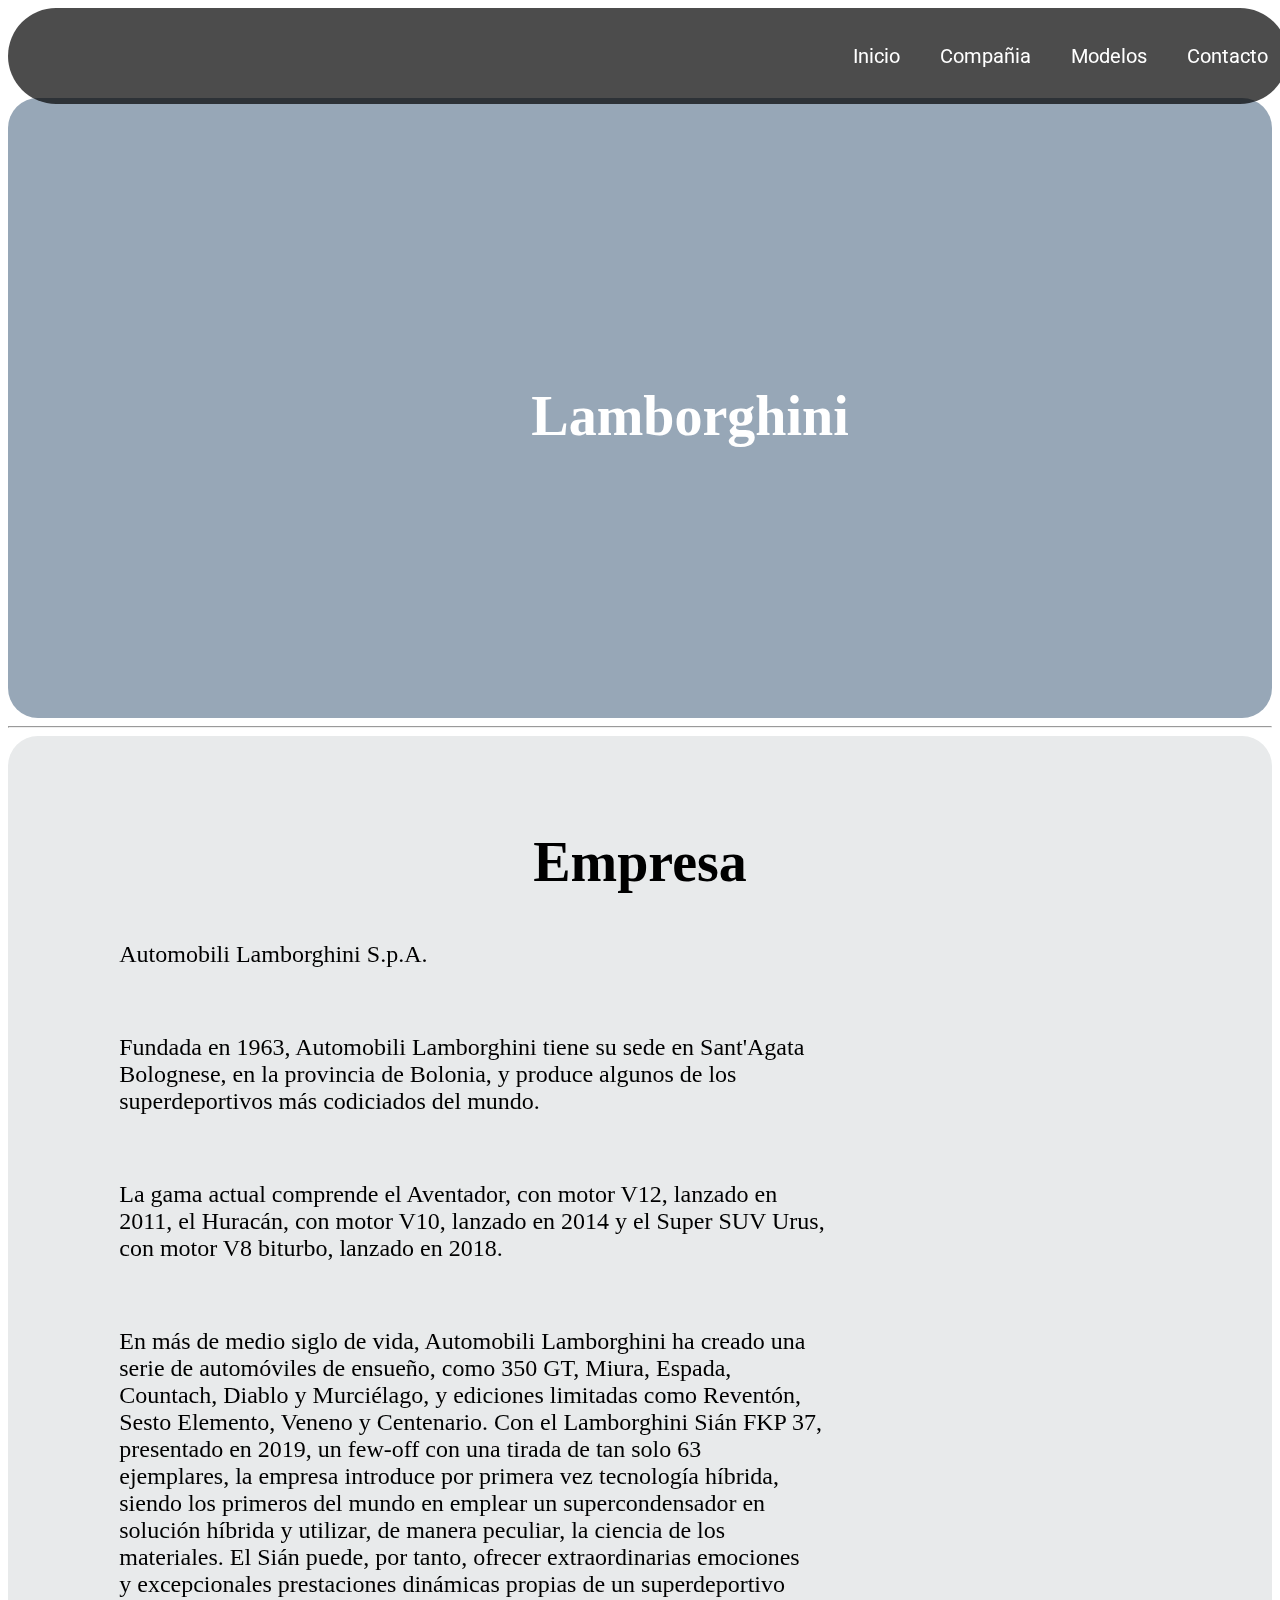
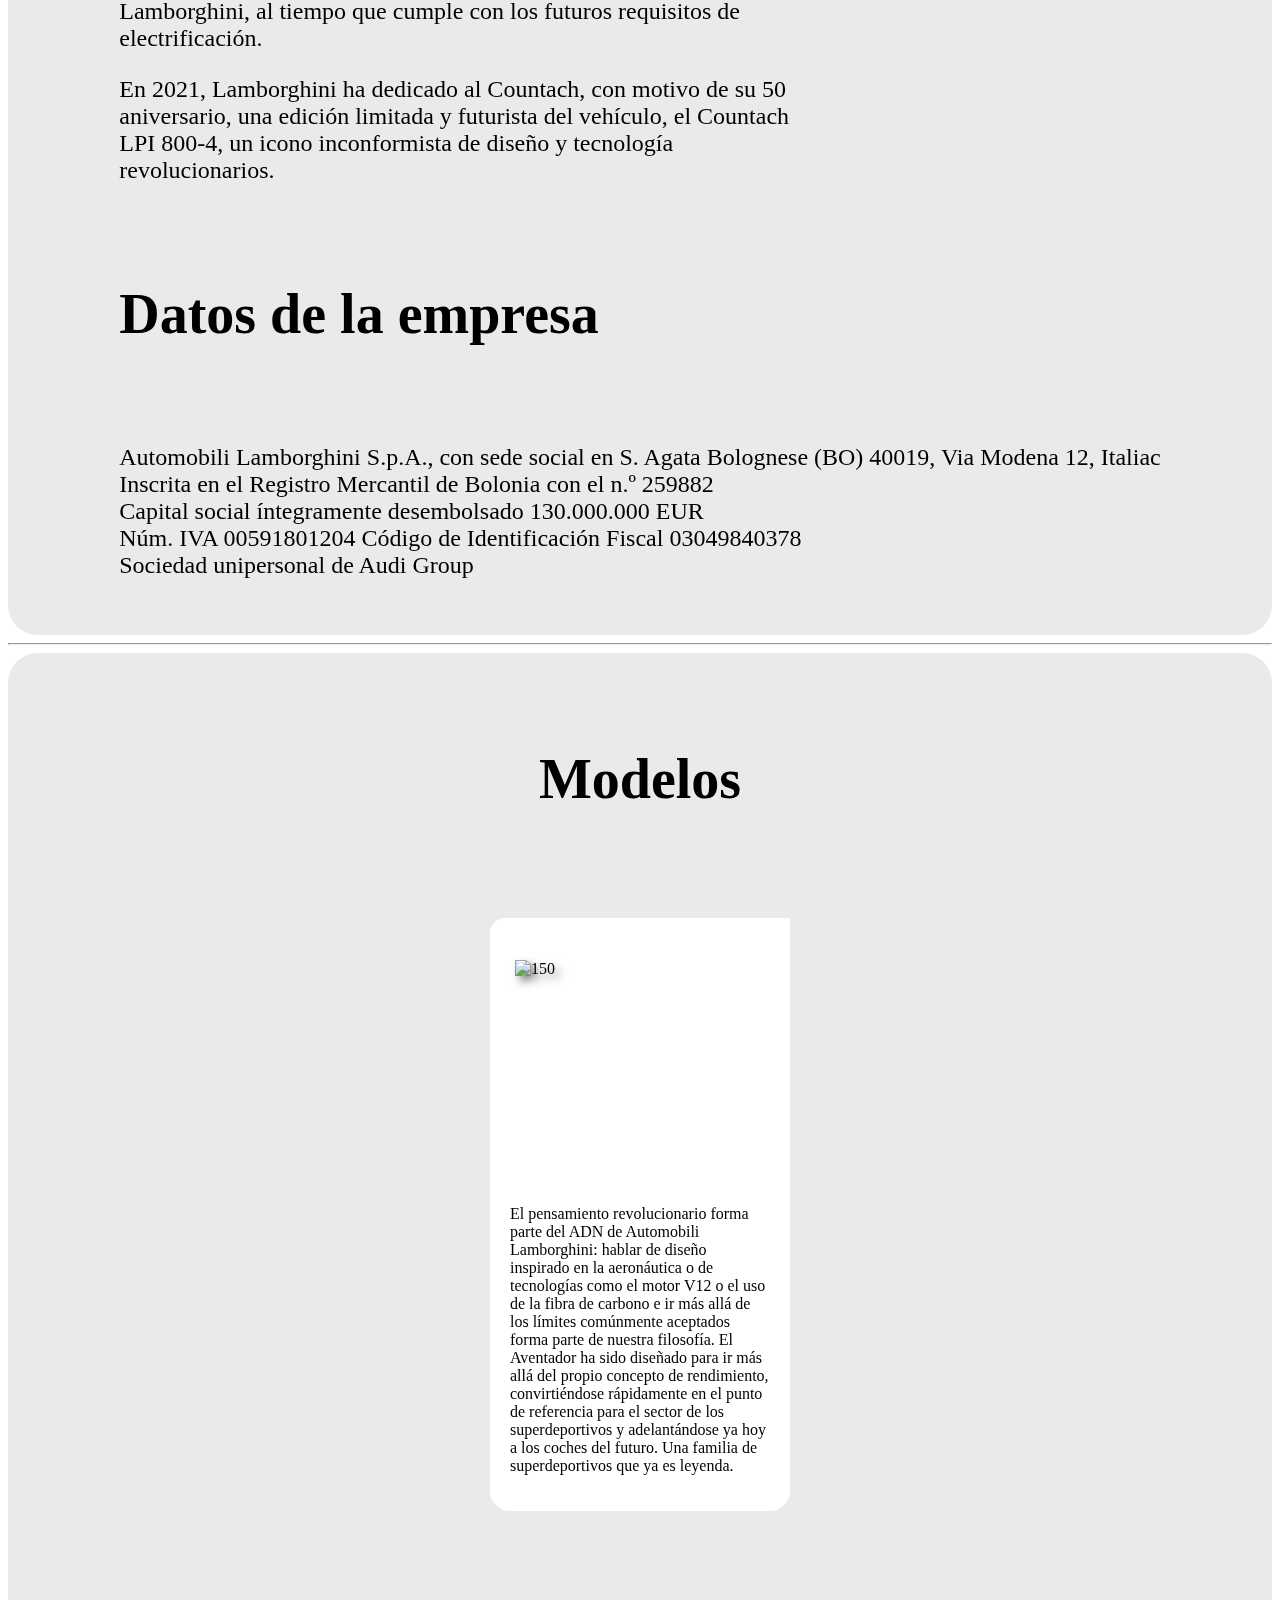
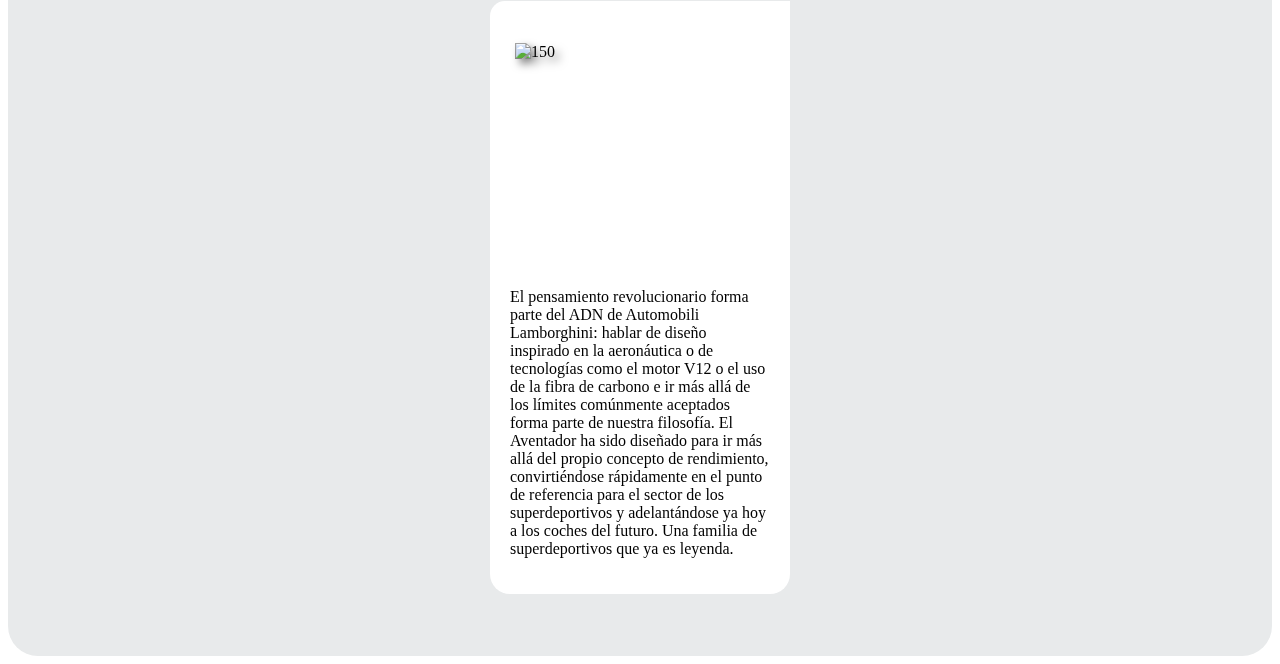
==== index.html @ 40c8e7ec "Update index.html" ====
<!DOCTYPE html>
<html lang="en">
<head>
    <meta charset="UTF-8">
    <meta http-equiv="X-UA-Compatible" content="IE=edge">
    <meta name="viewport" content="width=device-width, initial-scale=1.0">
    <link rel="stylesheet" href="i.css">
    <title>Lamborghini-Jadej</title>
    <style>
        header{
            border-radius:60px;
        }
        
        .LogLAMBO{
            float:left; 
            left:18px;
        }
        
        video {
            position: fixed;
            right: 0;
            bottom: 0;
            min-width: 105%;
            min-height: 100%;
            transform: translateX(calc((100% - 100vw) / 2));
            z-index: -2;
        }
        
    </style>
    </head>
<body>
    <video src="Lamborghini-Urus-720P.mp4" autoplay="true" muted="true" loop="true" poster="https://carontestudio.com/img/contacto.jpg"></video>
    <div class="menu">
        <header>
            <!-- <img src="logoLAMBO.png" width="65px" class="LogLAMBO">    -->
            <nav>
                <ul>
                    <li><a href="#">Inicio</a></li>
                    <li><a href="#compañia">Compañia</a></li>
                    <li><a href="#modelos">Modelos</a></li>
                    <li><a href="#">Contacto</a></li>
                </ul>
            </nav>
        </header>
    </div>
    <br><br><br><br><br>
    <section class="home" id="home">
        <div class="home-text container">
            <img src="https://www.lamborghini.com/sites/it-en/files/themes/custom/lambo_facelift_2019/images/logo.png" alt="" width="100px" style="float: left;">
            <h2 class="home-title" style="float: right;">Lamborghini</h2>
        </div>
    </section>
    <hr>

    <section class="home1" id="home">
        <div>
            <h2 class="home-title" id="compañia">Empresa</h2>
            <p class="home-subtitle">Automobili Lamborghini S.p.A.</p>
            <br>
            <p class="home-subtitle">Fundada en 1963, Automobili Lamborghini tiene su sede en Sant'Agata<br>Bolognese, en la provincia de Bolonia, y produce algunos de los <br>superdeportivos más codiciados del mundo.</p>
            <br>
            <p class="home-subtitle">La gama actual comprende el Aventador, con motor V12, lanzado en<br>2011, el Huracán, con motor V10, lanzado en 2014 y el Super SUV Urus,<br>con motor V8 biturbo, lanzado en 2018.</p>
            <br>
            <p class="home-subtitle">En más de medio siglo de vida, Automobili Lamborghini ha creado una<br>serie de automóviles de ensueño, como 350 GT, Miura, Espada,<br> Countach, Diablo y Murciélago, y ediciones limitadas como Reventón,<br> Sesto Elemento, Veneno y Centenario. Con el Lamborghini Sián FKP 37,<br> presentado en 2019, un few-off con una tirada de tan solo 63<br> ejemplares, la empresa introduce por primera vez tecnología híbrida,<br> siendo los primeros del mundo en emplear un supercondensador en<br> solución híbrida y utilizar, de manera peculiar, la ciencia de los<br> materiales. El Sián puede, por tanto, ofrecer extraordinarias emociones <br>y excepcionales prestaciones dinámicas propias de un superdeportivo<br> Lamborghini, al tiempo que cumple con los futuros requisitos de <br>electrificación.</p>
            <p class="home-subtitle">En 2021, Lamborghini ha dedicado al Countach, con motivo de su 50 <br>aniversario, una edición limitada y futurista del vehículo, el Countach <br>LPI 800-4, un icono inconformista de diseño y tecnología <br>revolucionarios.</p>
            <br>
            <h3 class="home-title">Datos de la empresa</h3>
            <br>
            <p class="home-subtitle">Automobili Lamborghini S.p.A., con sede social en S. Agata Bolognese (BO) 40019, Via Modena 12, Italiac<br>Inscrita en el Registro Mercantil de Bolonia con el n.º 259882<br>Capital social íntegramente desembolsado 130.000.000 EUR<br>Núm. IVA 00591801204 Código de Identificación Fiscal 03049840378<br>Sociedad unipersonal de Audi Group</p>
        </div>
    </section>
    <hr>
    <section class="home1" id="home">
        <h2 class="home-title" id="modelos">Modelos</h2>
        <div class="card">
            <div class="cover">
                <br>
                <img src="aventador.jpg" alt="150">
                <div class="img__back"></div>
            </div>
            <div class="description">
                <h2><img src="https://www.lamborghini.com/sites/it-en/files/DAM/lamborghini/facelift_2019/models_gw/aventador_logo.png" alt="" width="250px"></h2>
                <P>El pensamiento revolucionario forma parte del ADN de Automobili Lamborghini: hablar de diseño inspirado en la aeronáutica o de tecnologías como el motor V12 o el uso de la fibra de carbono e ir más allá de los límites comúnmente aceptados forma parte de nuestra filosofía. El Aventador ha sido diseñado para ir más allá del propio concepto de rendimiento, convirtiéndose rápidamente en el punto de referencia para el sector de los superdeportivos y adelantándose ya hoy a los coches del futuro. Una familia de superdeportivos que ya es leyenda.</P>
            </div>
        </div>
        <div class="card">
            <div class="cover">
                <br>
                <img src="huracan.jpg" alt="150">
                <div class="img__back"></div>
            </div>
            <div class="description">
                <h2><img src="https://www.lamborghini.com/sites/it-en/files/DAM/lamborghini/facelift_2019/models_gw/Hurac%C3%A1n_logo.png" alt="" width="250px"></h2>
                <P>El pensamiento revolucionario forma parte del ADN de Automobili Lamborghini: hablar de diseño inspirado en la aeronáutica o de tecnologías como el motor V12 o el uso de la fibra de carbono e ir más allá de los límites comúnmente aceptados forma parte de nuestra filosofía. El Aventador ha sido diseñado para ir más allá del propio concepto de rendimiento, convirtiéndose rápidamente en el punto de referencia para el sector de los superdeportivos y adelantándose ya hoy a los coches del futuro. Una familia de superdeportivos que ya es leyenda.</P>
            </div>
        </div>
    </section>
    
    
</body>
</html>
---- i.css ----
@import url('https://fonts.googleapis.com/css2?family=Roboto:wght@300;400;700&display=swap');

section{
    padding: 3rem 0 2rem;
}
:root{
    --container-color: #788da1;
    --second-color: #fd8f44;
    --text-color: #172317;
    --bg-color: #fff;
}
.home{
    width: 100%;
    min-height: 540px;
    background: #788DA1C4;
    display: grid;
    justify-content: center;
    align-items: center;
    border-radius: 30px;
}
.home1{
    width: 100%;
    min-height: 540px;
    background: #e8eaeb;
    display: grid;
    justify-content: center;
    align-items: center;
    border-radius: 30px;
}
.home-text{
    color: var(--bg-color);
    text-align: center;
}
.home-title{
    font-size: 3.5rem;
}
.home-subtitle{
    font-size: 1.5rem;
}

header{
    background: rgba(0, 0, 0, 0.7);
    width: 100%;
    position: fixed;
    z-index: 100;
}
nav{
    float: right;
}
nav ul{
    list-style: none;
    overflow: hidden;
}
nav ul li{
    float: left;
    font-family: 'Roboto', sans-serif;
    font-size: 20px;
}
nav ul li a{
    display: block;
    padding: 20px;
    color: #fff;
    text-decoration: none;
}
nav ul li:hover{
    background: #eca023;
}
.title{
    text-align: center;
    font-size: 2.9rem;
    font-weight: 700;
    line-height: 1.2;
}
h2{
    text-align: center;
}
.container__card{
    width: 1200px;
    max-width: 1200px;
    margin: 0 auto;
    margin-top: 100px;
    display: flex;
    flex-wrap: wrap;
    justify-content: center;
    border-radius:15px 15px 15px 15px;
}

.card{
    width: 300px;
    max-width: 1000px;
    margin: 30px;
    transition: all 300ms;
    border-radius:15px 15px 15px 15px;
}
.card:hover{
    width: 350px;
}
.card .cover{
    width: 100%;
    height: 250px;
    position: relative;
    overflow: hidden;
}

.card .cover img{
    width: 250px;
    display: block;
    margin: auto;
    position: relative;
    top: 54px;
    z-index: 1;
    filter: drop-shadow(5px 5px 4px rgba(0,0,0,0.5));
    transition: all 400ms;
}
.card:hover .cover img{
    top: 40px;
    filter: none;
}

.card .img__back{
    width: 500px;
    height: 300px;
    position: absolute;
    bottom: -80px;
    left: 0;
    background-size: cover;
    border-radius: 15px 15px 15px 15px;
    transition: all 300ms;
}
.card:nth-of-type(1) .img__back{
    background-color: #ffffff;
    border-radius:15px 15px 15px 15px;
}
.card:nth-of-type(2) .img__back{
    background-color: #ffffff;
    border-radius:15px 15px 15px 15px;
}
.card:nth-of-type(3) .img__back{
    background-color: #ffffff;
    border-radius:15px 15px 15px 15px;
}
.card:hover .img__back{
    bottom: -40px;
}

.card .description{
    background: white;
    margin-top: -10px;
    padding: 20px;
    border-radius: 0px 0px 20px 20px;
    transition: all 300ms;
}
.card:hover .description{
    padding: 40px;
}
.card .description h2{
    margin-top: 10px;
}
.card .description p{
    margin-top: 10px;
}
.card .description input{
    padding: 10px 40px;
    margin-top: 20px;
    border: none;
    background: #ffffff;
    color: white;
    font-size: 14px;
    cursor: pointer;
    border-radius: 8px 8px 8px 8px;
    transition: all 300ms;
    display: block;
}
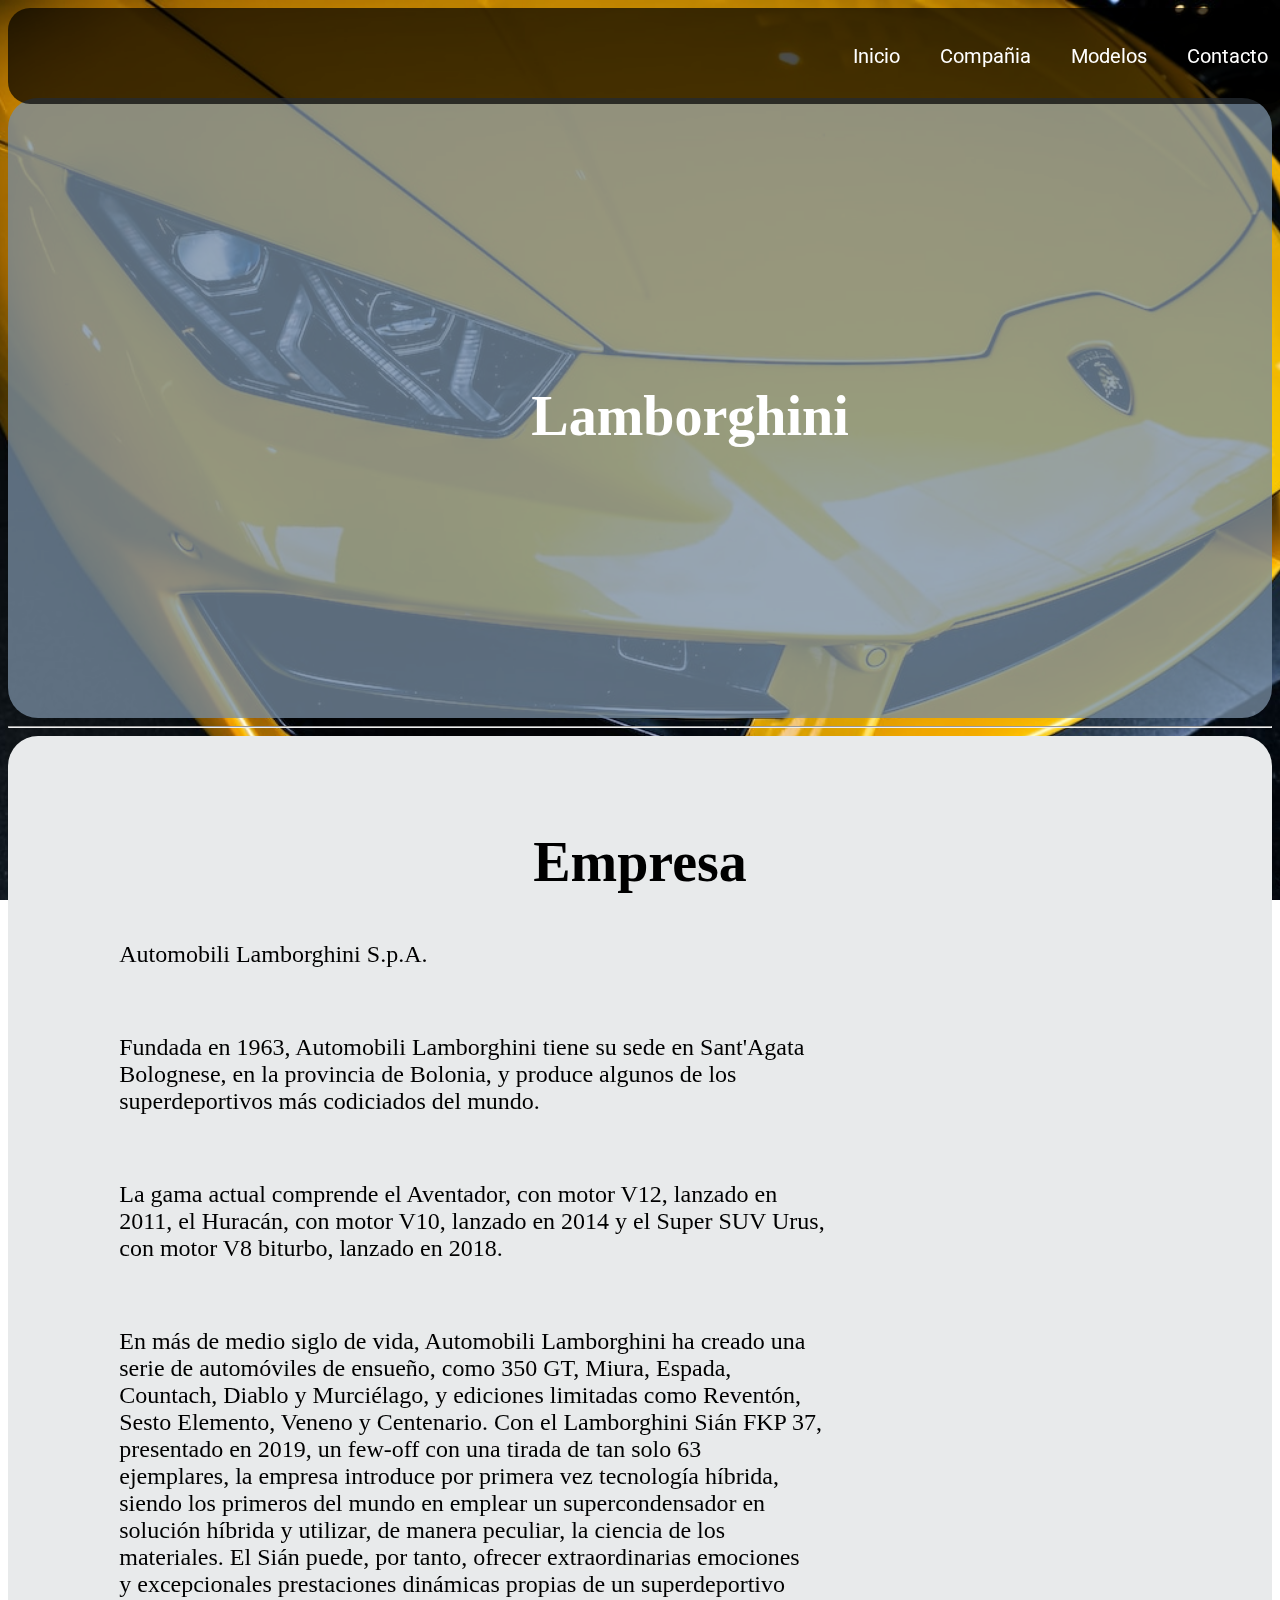
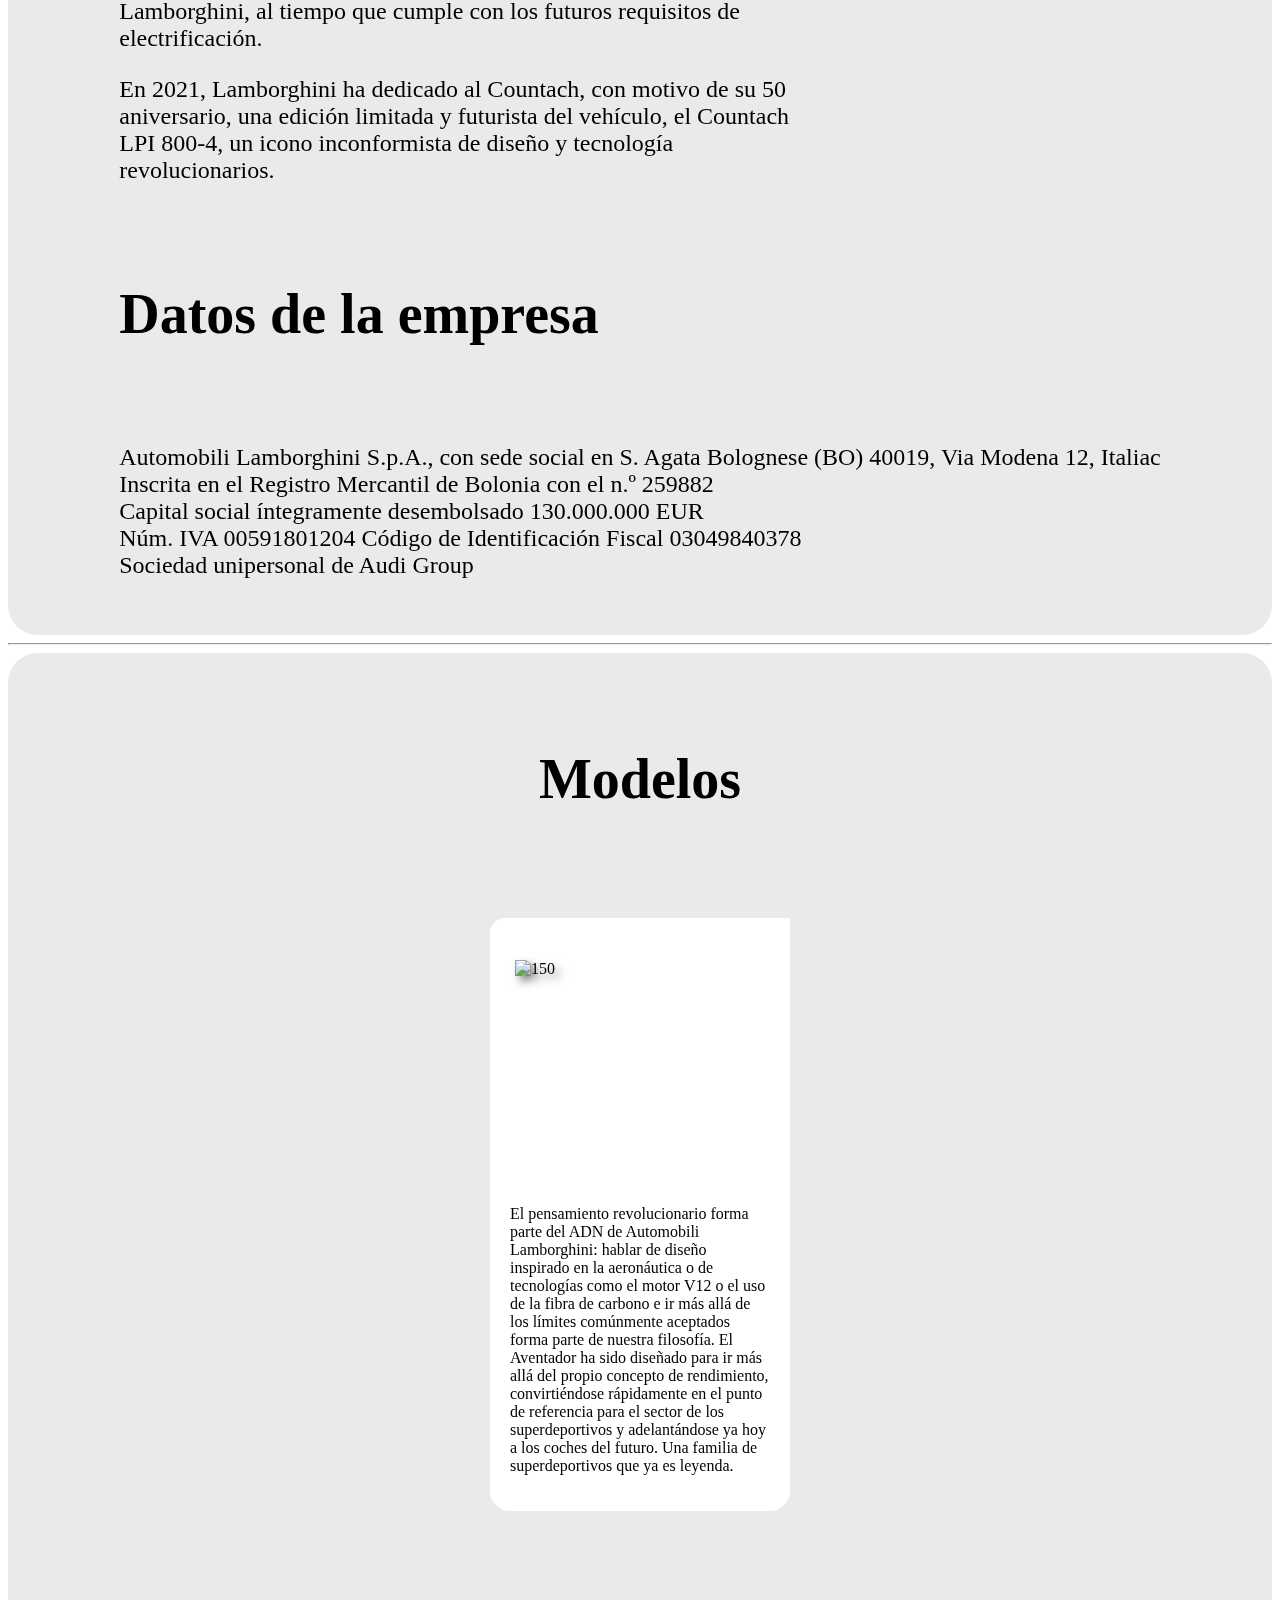
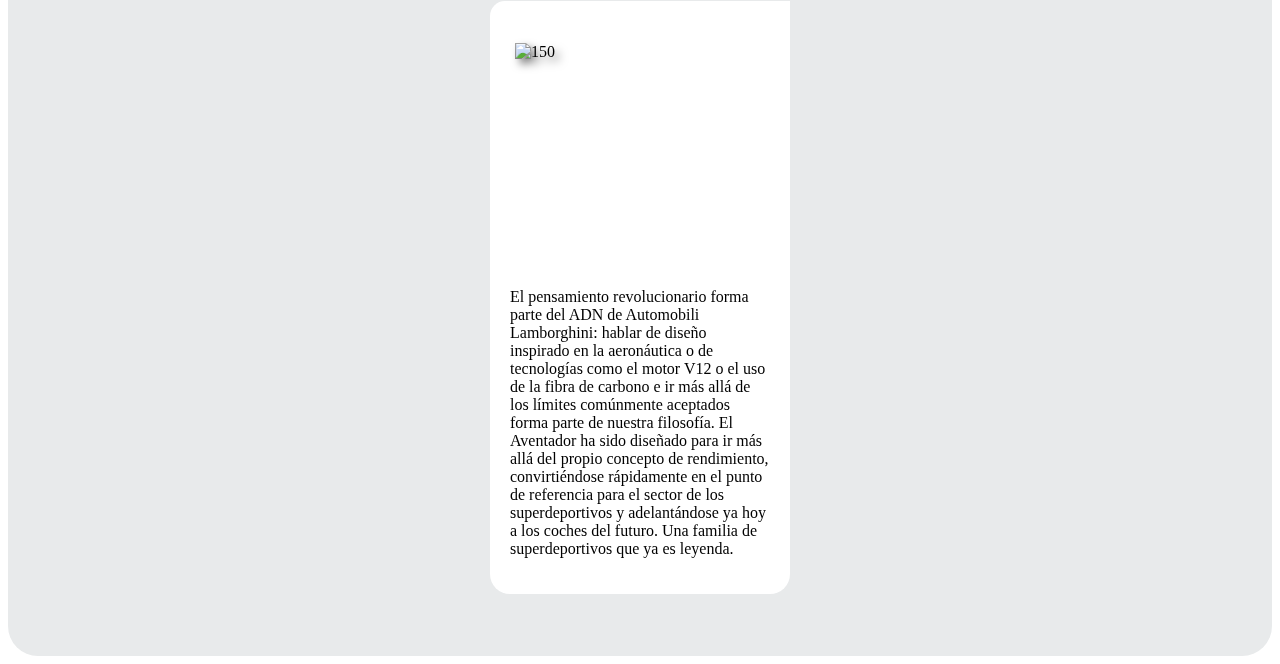
==== commit c0f43e19: "Update index.html" ====
--- a/index.html
+++ b/index.html
@@ -8,7 +8,7 @@
     <title>Lamborghini-Jadej</title>
     <style>
         header{
-            border-radius:60px;
+            border-radius:22px;
         }
         
         .LogLAMBO{
@@ -29,7 +29,7 @@
     </style>
     </head>
 <body>
-    <video src="Lamborghini-Urus-720P.mp4" autoplay="true" muted="true" loop="true" poster="https://carontestudio.com/img/contacto.jpg"></video>
+    <video src="Lamborghini-Urus-720P.mp4" autoplay="true" muted="true" loop="true" poster="itsA.jpg"></video>
     <div class="menu">
         <header>
             <!-- <img src="logoLAMBO.png" width="65px" class="LogLAMBO">    -->
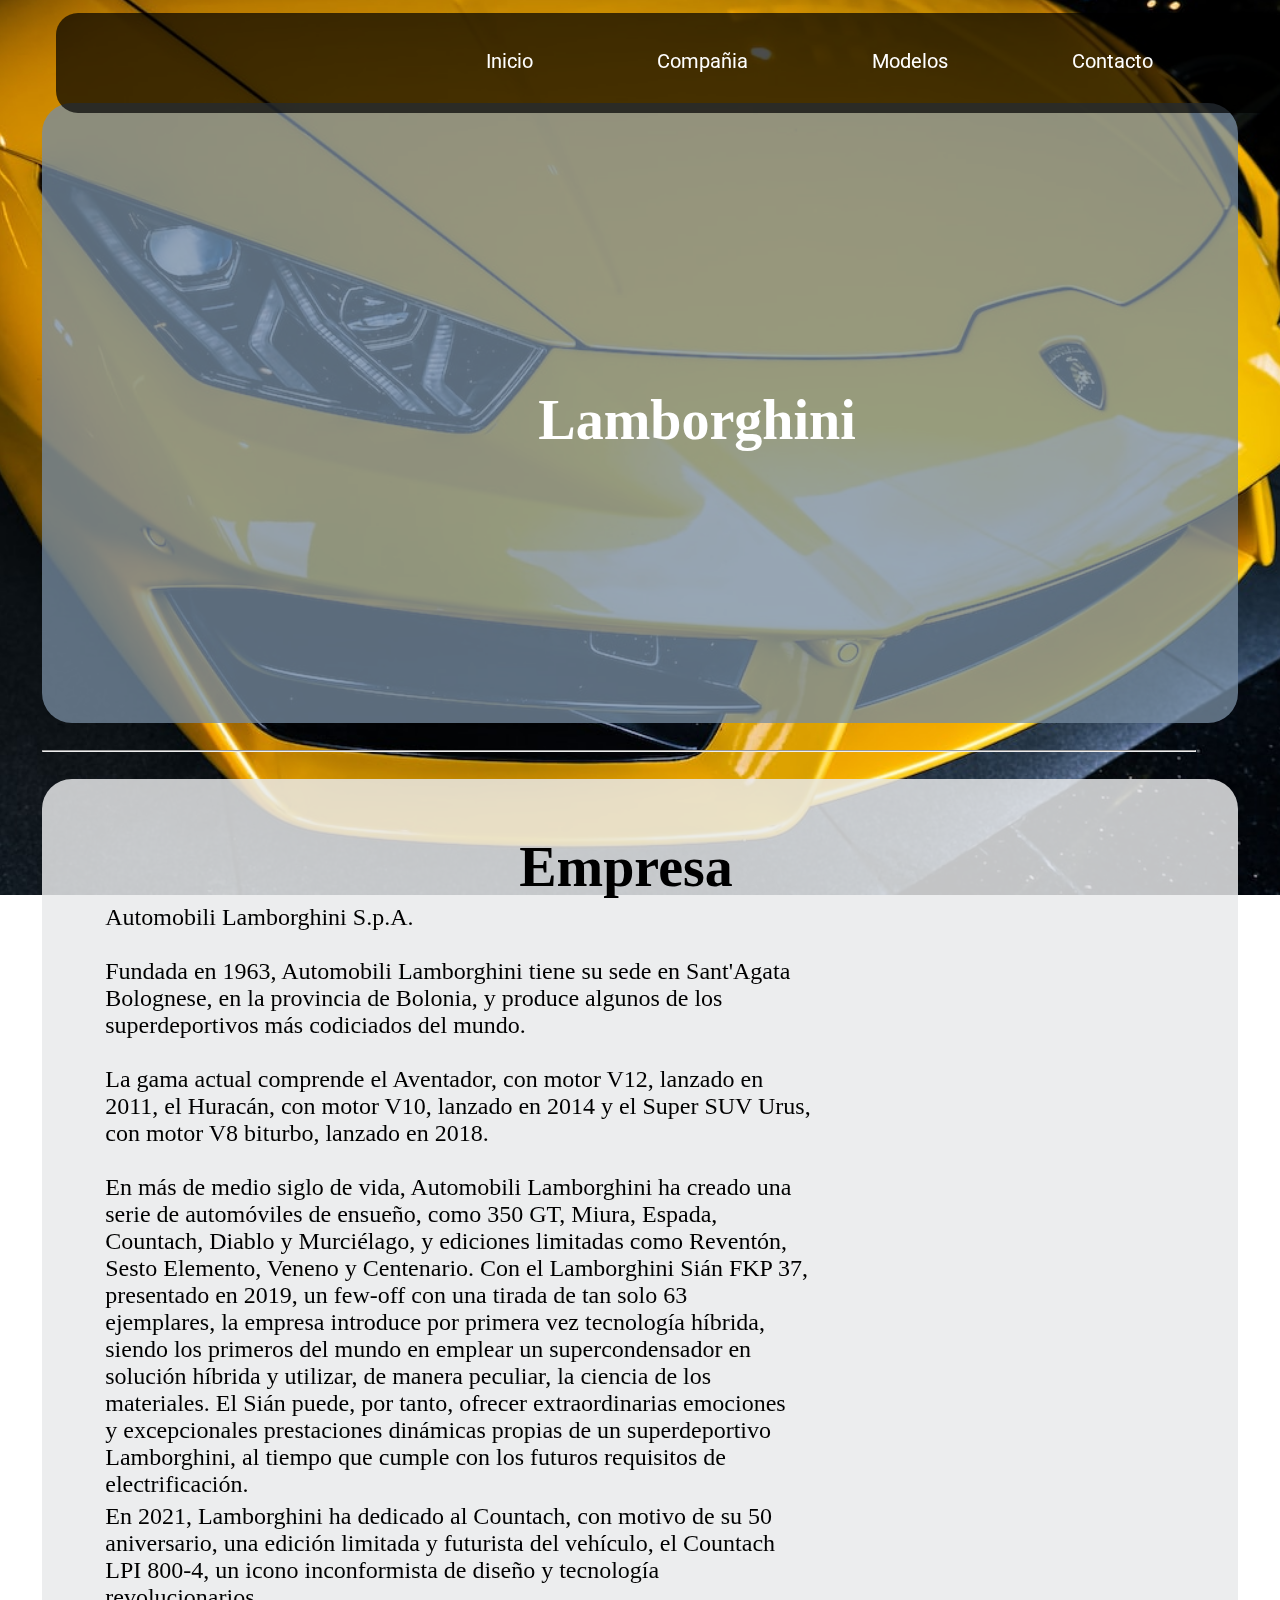
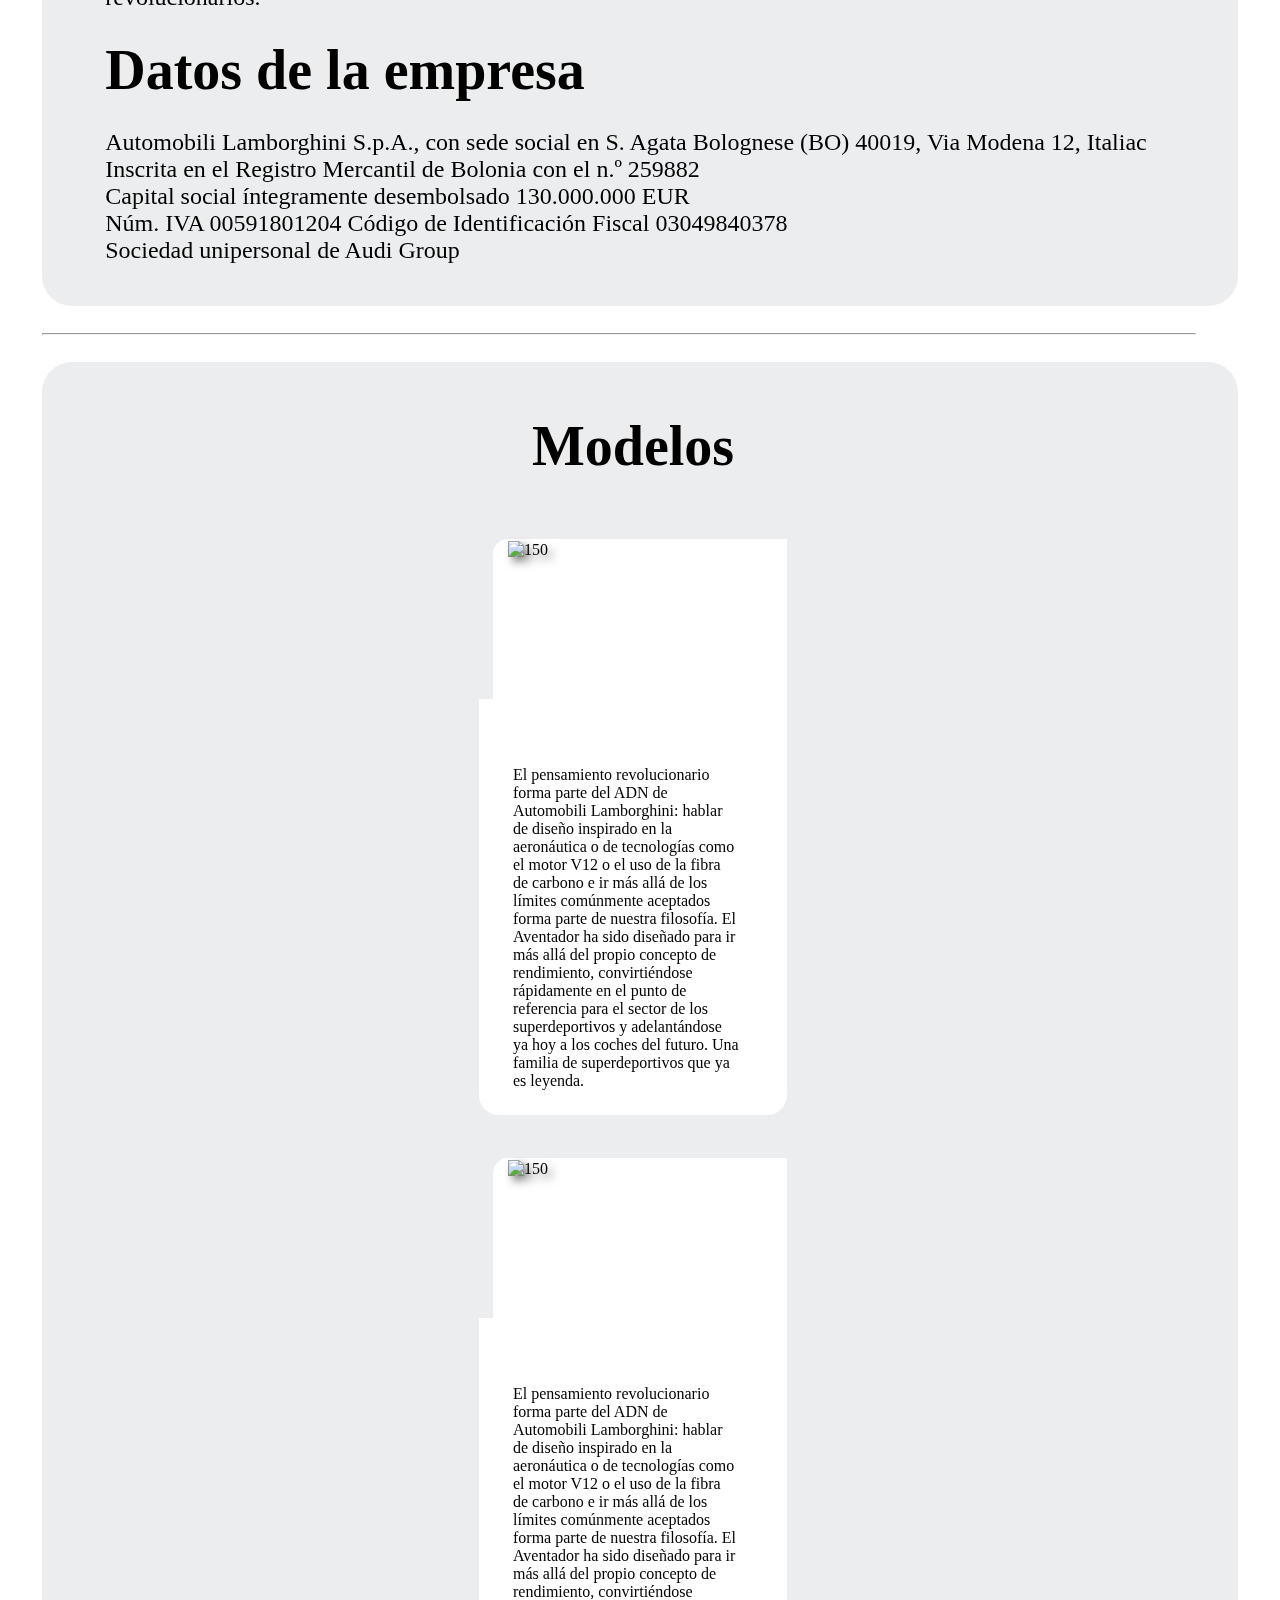
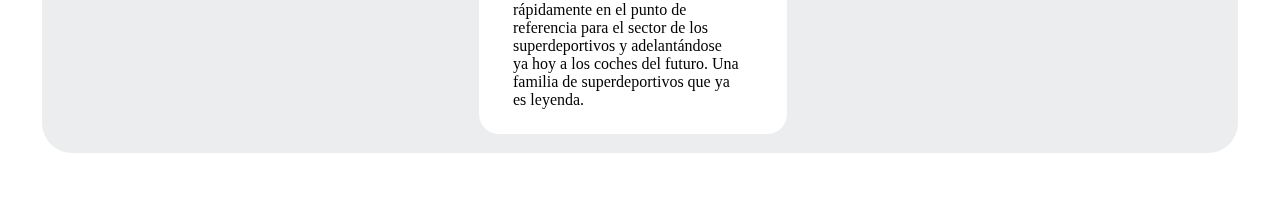
==== commit a6436772: "Update index.html" ====
--- a/index.html
+++ b/index.html
@@ -7,8 +7,14 @@
     <link rel="stylesheet" href="i.css">
     <title>Lamborghini-Jadej</title>
     <style>
+        
+        *{
+            margin: 4px 28px 5px 14px;
+        }
+        
         header{
             border-radius:22px;
+            
         }
         
         .LogLAMBO{
@@ -50,8 +56,9 @@
             <h2 class="home-title" style="float: right;">Lamborghini</h2>
         </div>
     </section>
+    <br>
     <hr>
-
+    <br>
     <section class="home1" id="home">
         <div>
             <h2 class="home-title" id="compañia">Empresa</h2>
@@ -69,7 +76,9 @@
             <p class="home-subtitle">Automobili Lamborghini S.p.A., con sede social en S. Agata Bolognese (BO) 40019, Via Modena 12, Italiac<br>Inscrita en el Registro Mercantil de Bolonia con el n.º 259882<br>Capital social íntegramente desembolsado 130.000.000 EUR<br>Núm. IVA 00591801204 Código de Identificación Fiscal 03049840378<br>Sociedad unipersonal de Audi Group</p>
         </div>
     </section>
+    <br>
     <hr>
+    <br>
     <section class="home1" id="home">
         <h2 class="home-title" id="modelos">Modelos</h2>
         <div class="card">
@@ -95,7 +104,7 @@
             </div>
         </div>
     </section>
-    
-    
+    <br>
+    <br>
 </body>
 </html>
--- a/i.css
+++ b/i.css
@@ -21,7 +21,7 @@
 .home1{
     width: 100%;
     min-height: 540px;
-    background: #e8eaeb;
+    background: #E8EAEBD6;
     display: grid;
     justify-content: center;
     align-items: center;
@@ -40,9 +40,10 @@
 
 header{
     background: rgba(0, 0, 0, 0.7);
-    width: 100%;
+    width: 96%;
     position: fixed;
     z-index: 100;
+    align-items: center;
 }
 nav{
     float: right;
@@ -86,9 +87,9 @@
 }
 
 .card{
-    width: 300px;
-    max-width: 1000px;
-    margin: 30px;
+    width: 350px;
+    max-width: 900px;
+    margin: -18px;
     transition: all 300ms;
     border-radius:15px 15px 15px 15px;
 }
@@ -96,7 +97,7 @@
     width: 350px;
 }
 .card .cover{
-    width: 100%;
+    width: 88%;
     height: 250px;
     position: relative;
     overflow: hidden;
@@ -118,11 +119,11 @@
 }
 
 .card .img__back{
-    width: 500px;
-    height: 300px;
+    width: 350px;
+    height: 255px;
     position: absolute;
     bottom: -80px;
-    left: 0;
+    left: -14;
     background-size: cover;
     border-radius: 15px 15px 15px 15px;
     transition: all 300ms;
@@ -144,8 +145,9 @@
 }
 
 .card .description{
+    width:;
     background: white;
-    margin-top: -10px;
+    margin-top: -25px;
     padding: 20px;
     border-radius: 0px 0px 20px 20px;
     transition: all 300ms;
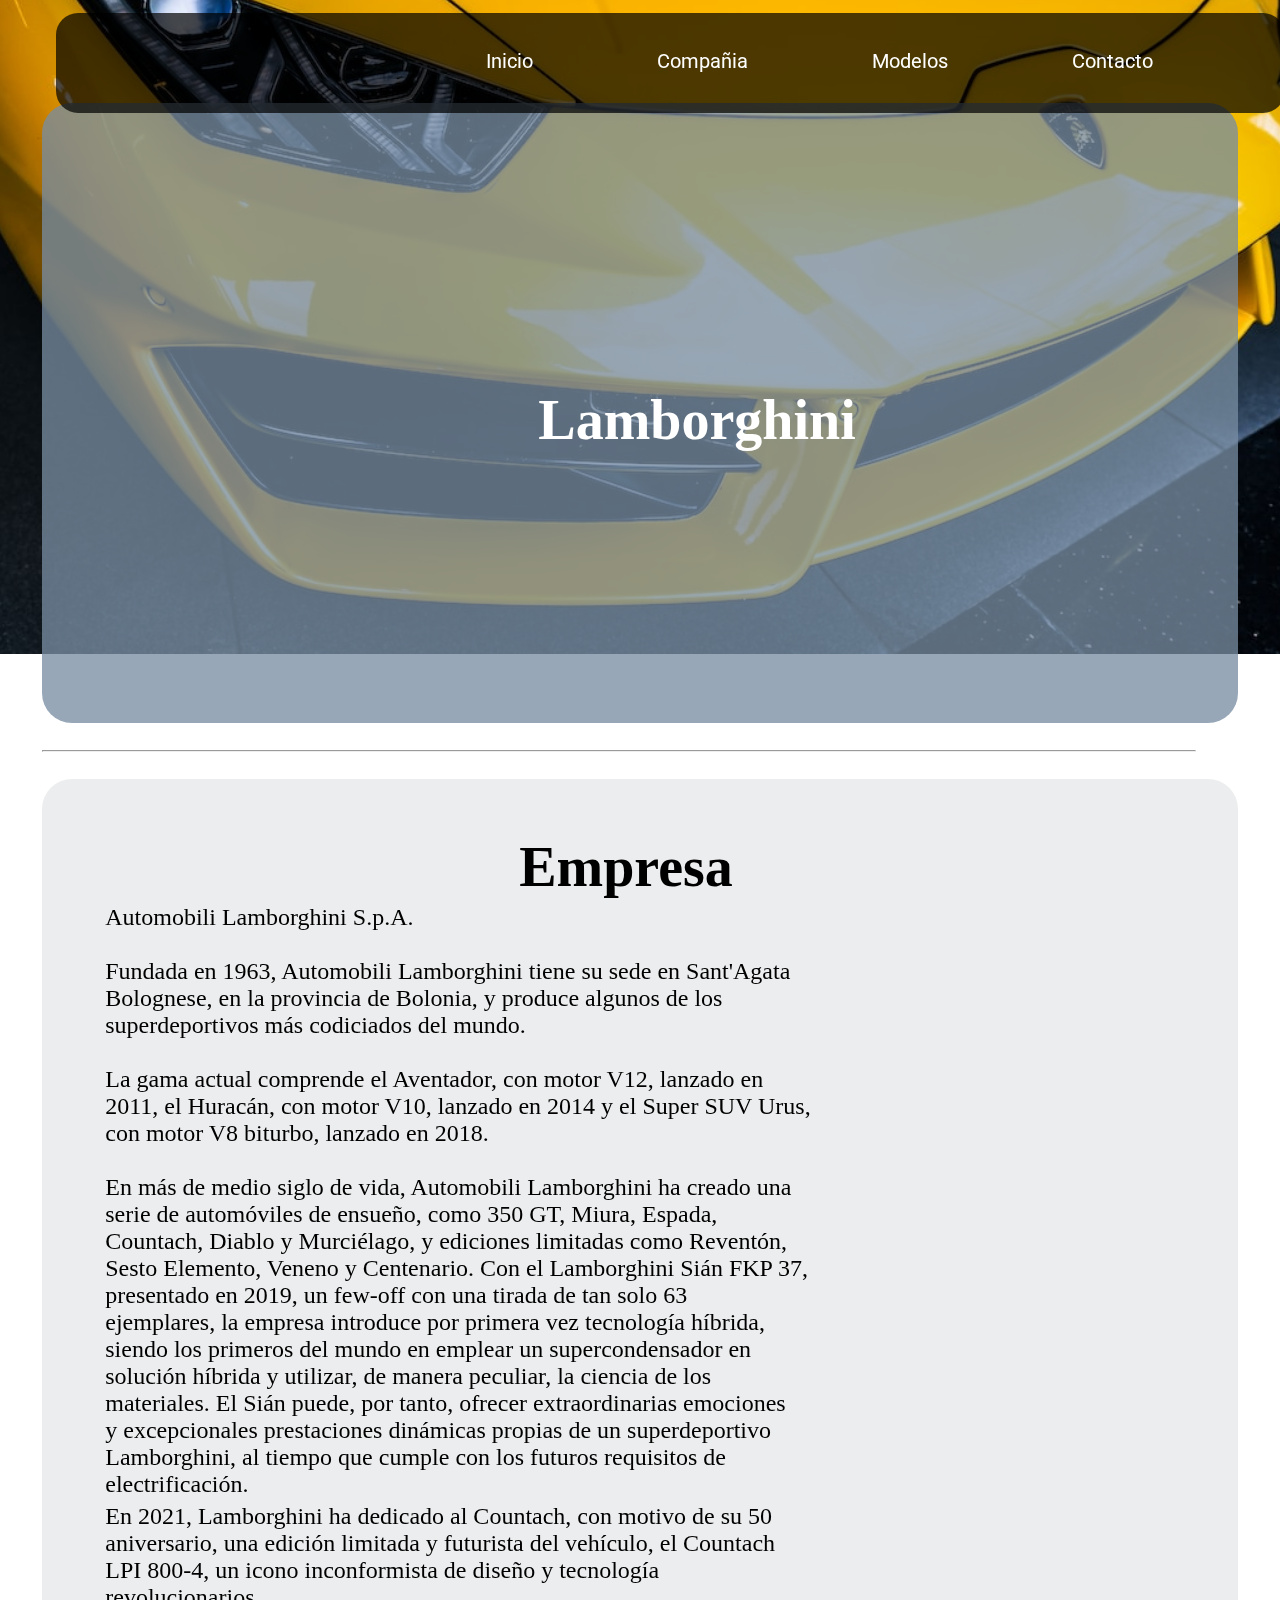
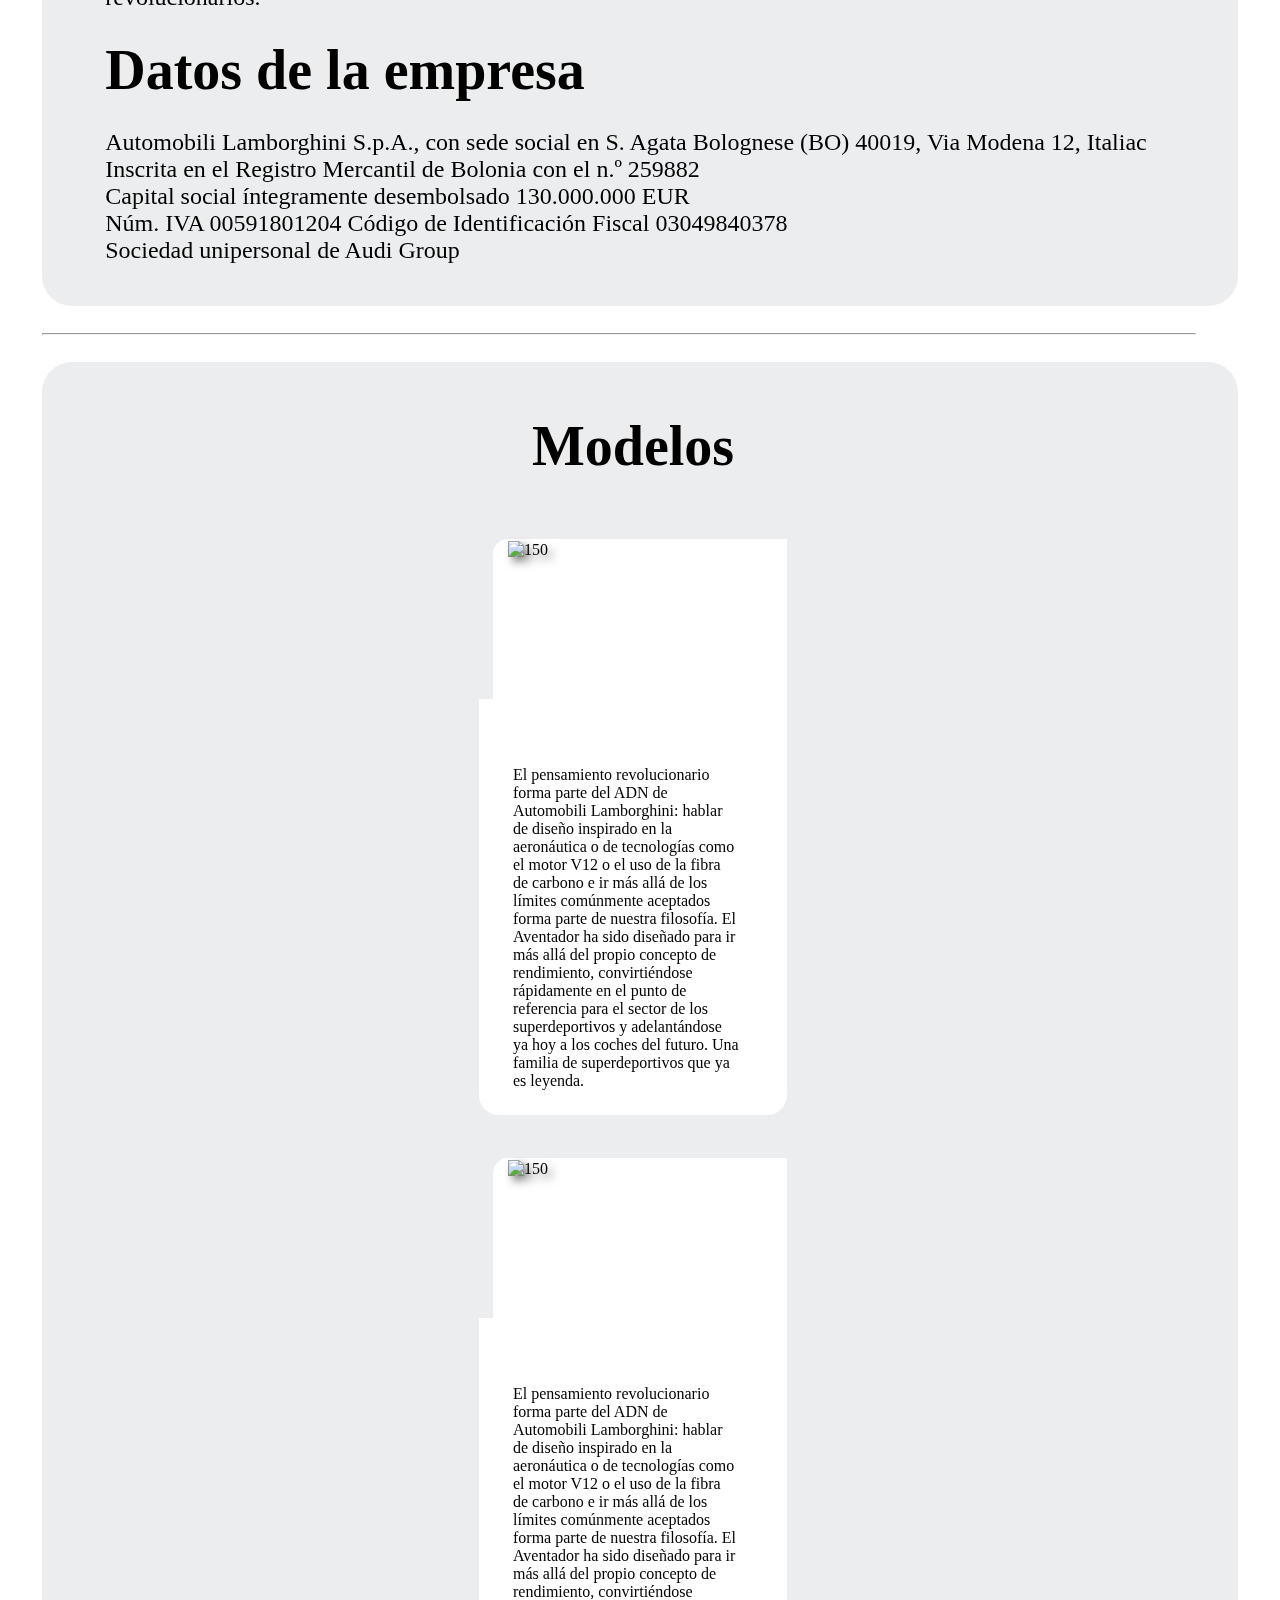
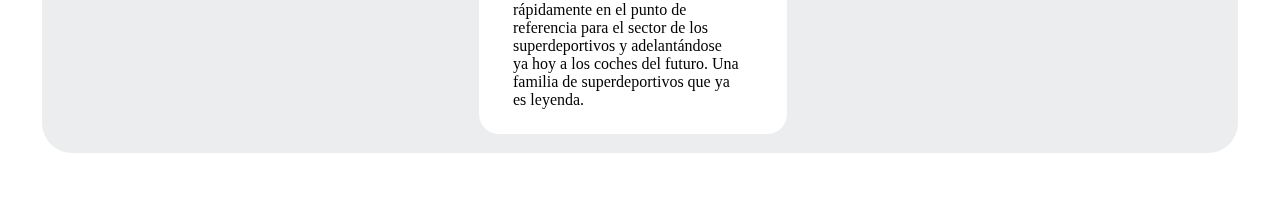
==== commit 96804ea8: "Update index.html" ====
--- a/index.html
+++ b/index.html
@@ -23,6 +23,9 @@
         }
         
         video {
+            
+            height: auto;
+            
             position: fixed;
             right: 0;
             bottom: 0;
@@ -30,6 +33,7 @@
             min-height: 100%;
             transform: translateX(calc((100% - 100vw) / 2));
             z-index: -2;
+            top:-250px;
         }
         
     </style>
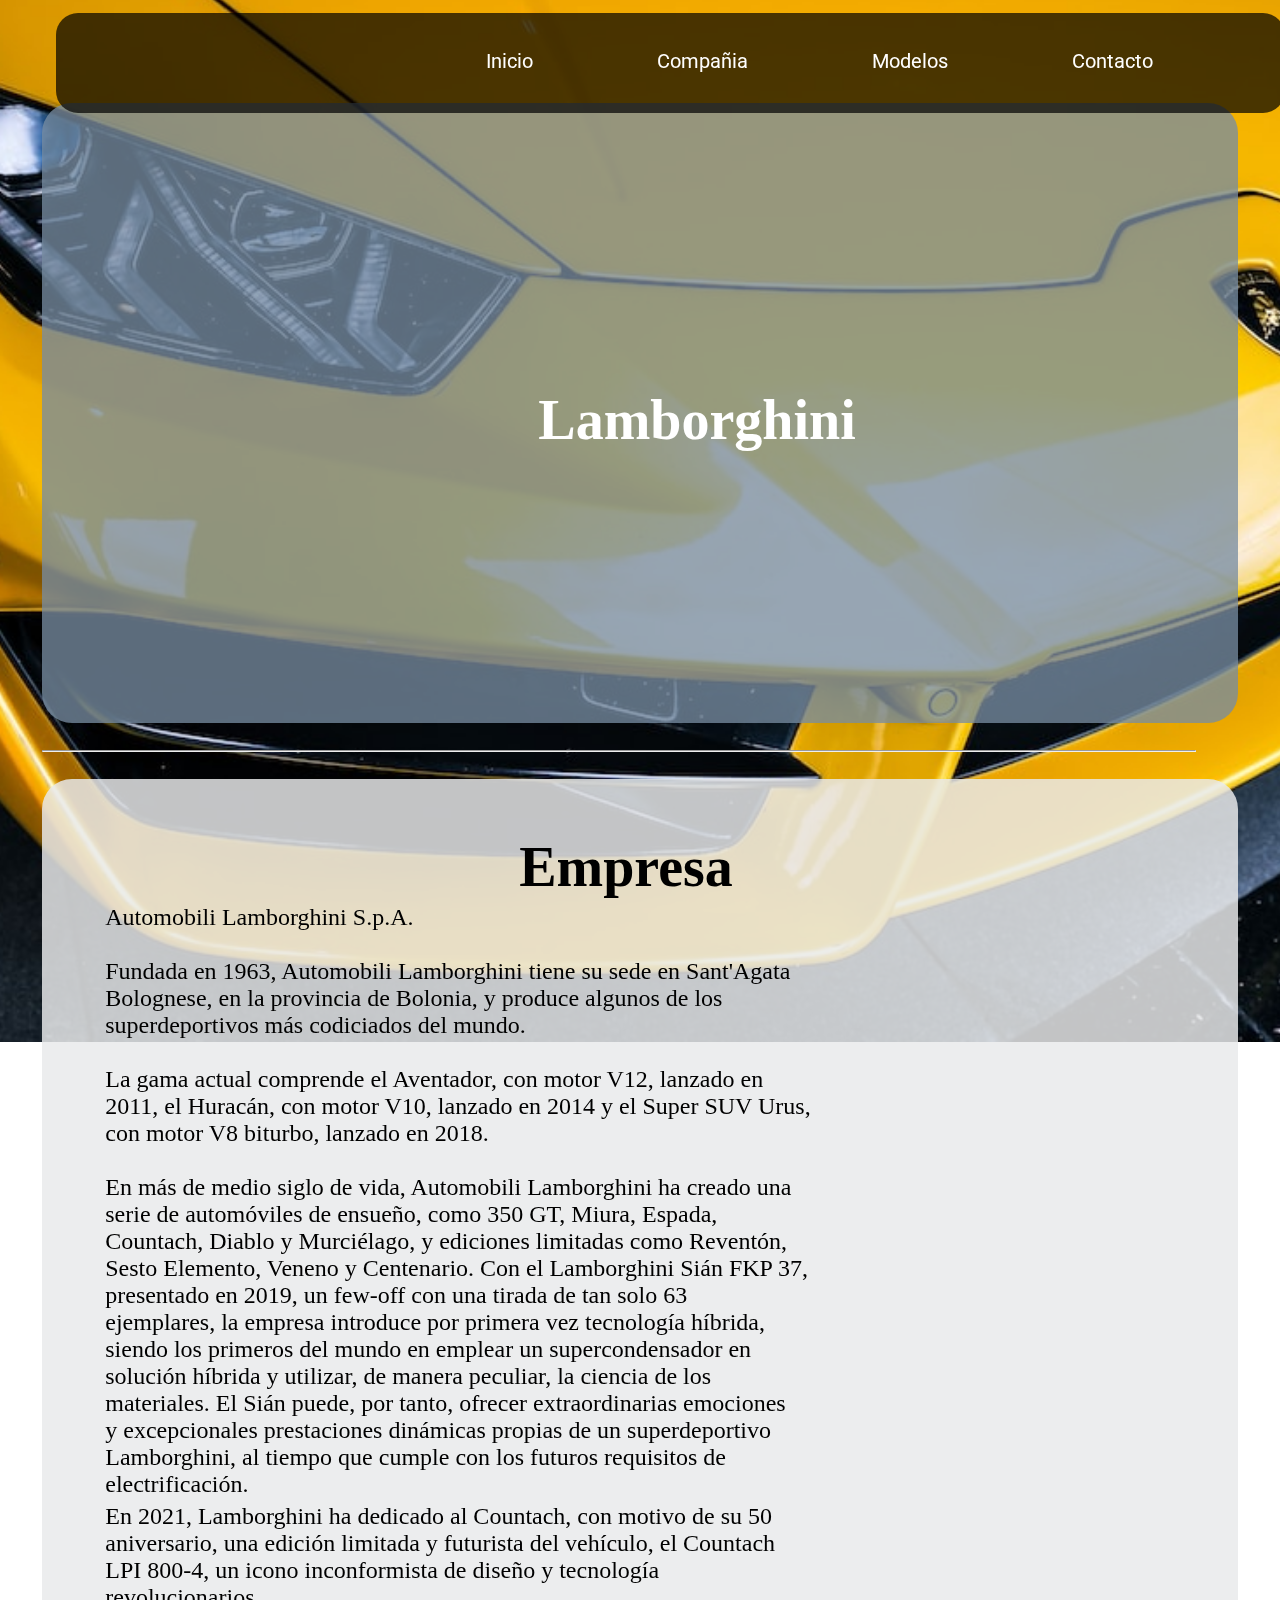
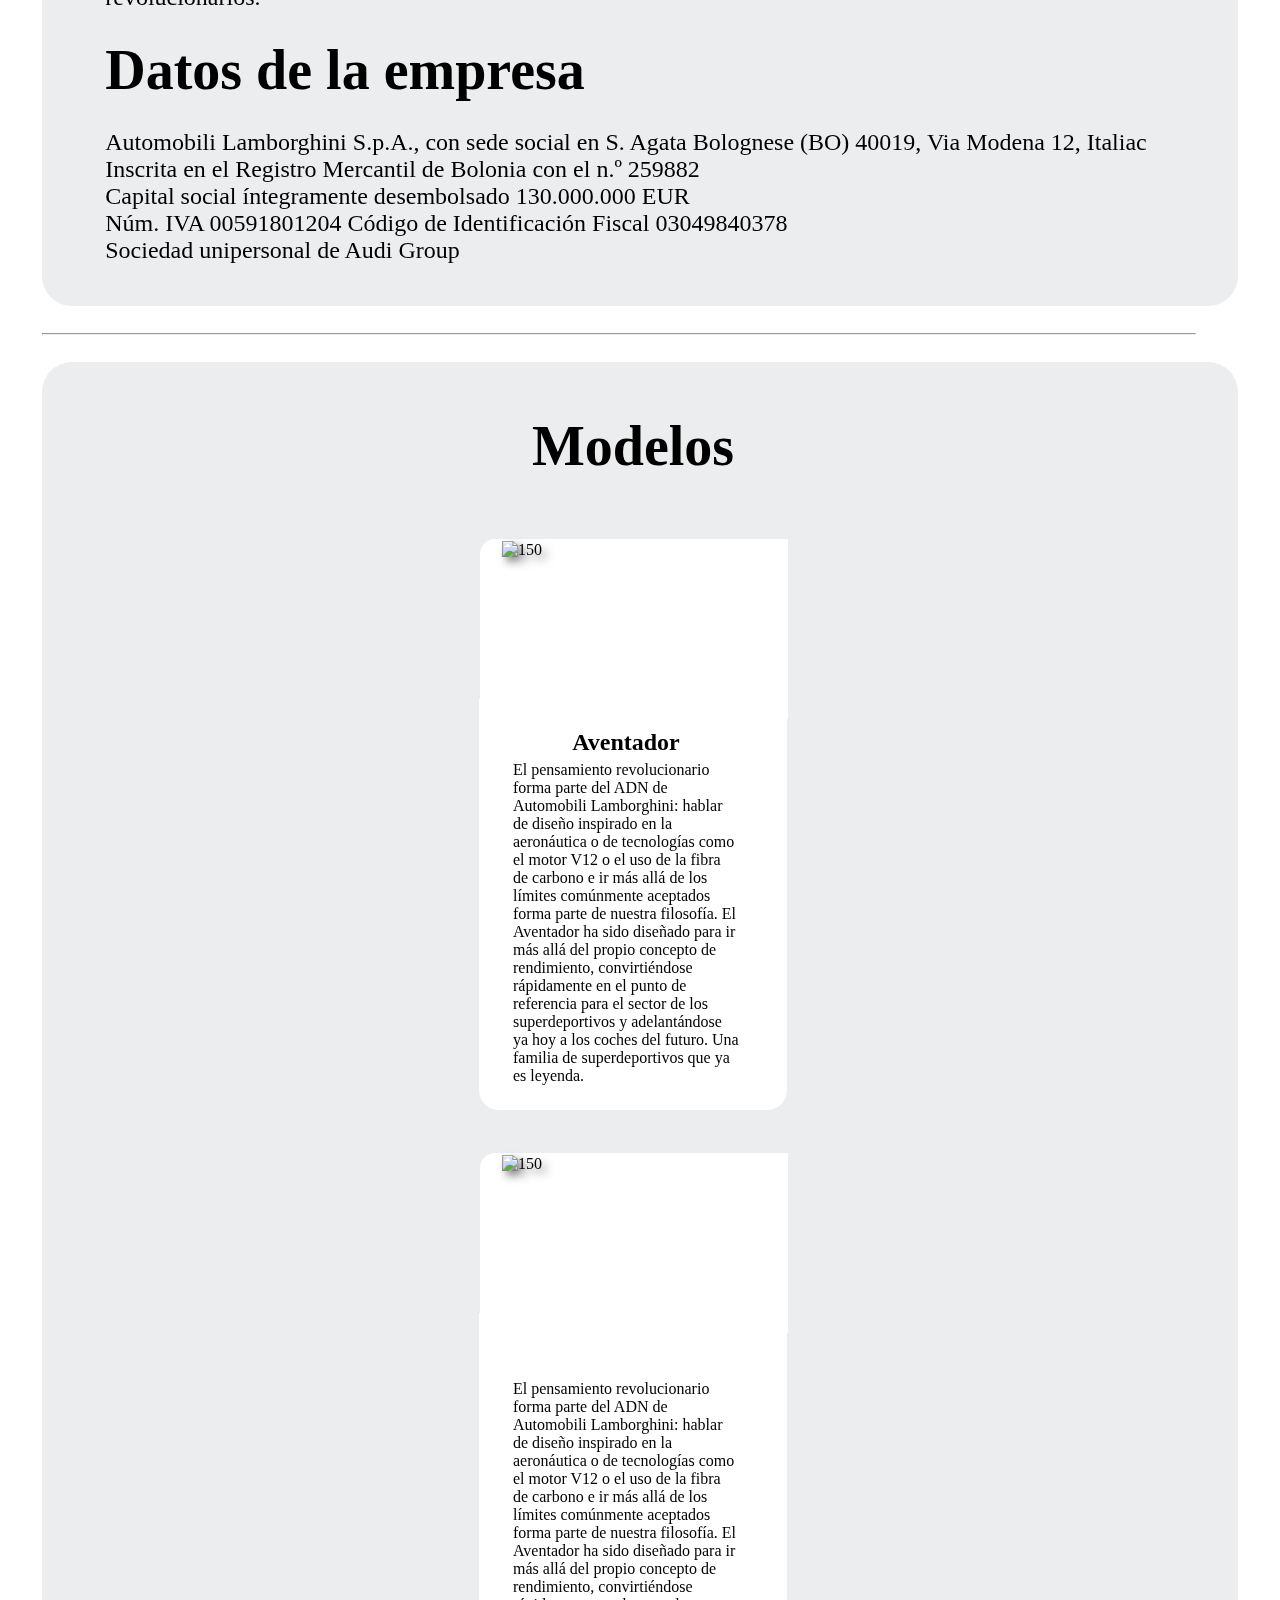
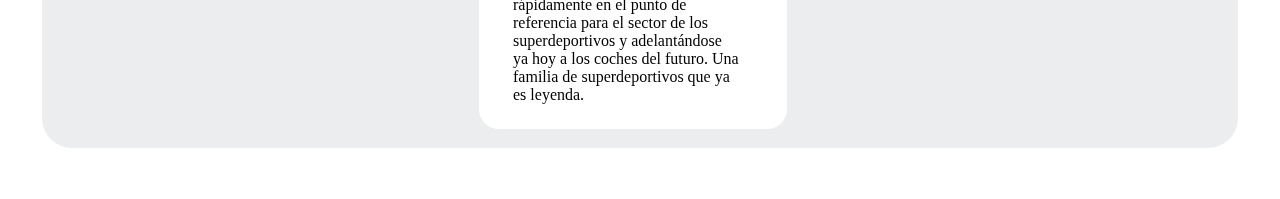
==== commit f2ef486d: "Update index.html" ====
--- a/index.html
+++ b/index.html
@@ -30,10 +30,10 @@
             right: 0;
             bottom: 0;
             min-width: 105%;
-            min-height: 100%;
+            min-height: 140%;
             transform: translateX(calc((100% - 100vw) / 2));
             z-index: -2;
-            top:-250px;
+            top:-222px;
         }
         
     </style>
@@ -92,8 +92,10 @@
                 <div class="img__back"></div>
             </div>
             <div class="description">
-                <h2><img src="https://www.lamborghini.com/sites/it-en/files/DAM/lamborghini/facelift_2019/models_gw/aventador_logo.png" alt="" width="250px"></h2>
-                <P>El pensamiento revolucionario forma parte del ADN de Automobili Lamborghini: hablar de diseño inspirado en la aeronáutica o de tecnologías como el motor V12 o el uso de la fibra de carbono e ir más allá de los límites comúnmente aceptados forma parte de nuestra filosofía. El Aventador ha sido diseñado para ir más allá del propio concepto de rendimiento, convirtiéndose rápidamente en el punto de referencia para el sector de los superdeportivos y adelantándose ya hoy a los coches del futuro. Una familia de superdeportivos que ya es leyenda.</P>
+                <h2>Aventador</h2>
+                <blockquote>
+                    El pensamiento revolucionario forma parte del ADN de Automobili Lamborghini: hablar de diseño inspirado en la aeronáutica o de tecnologías como el motor V12 o el uso de la fibra de carbono e ir más allá de los límites comúnmente aceptados forma parte de nuestra filosofía. El Aventador ha sido diseñado para ir más allá del propio concepto de rendimiento, convirtiéndose rápidamente en el punto de referencia para el sector de los superdeportivos y adelantándose ya hoy a los coches del futuro. Una familia de superdeportivos que ya es leyenda.
+                </blockquote>
             </div>
         </div>
         <div class="card">
--- a/i.css
+++ b/i.css
@@ -65,6 +65,7 @@
 }
 nav ul li:hover{
     background: #eca023;
+    border-radius:40px;
 }
 .title{
     text-align: center;
@@ -97,10 +98,11 @@
     width: 350px;
 }
 .card .cover{
-    width: 88%;
+    width: 92%;
     height: 250px;
     position: relative;
     overflow: hidden;
+    left: -13px;
 }
 
 .card .cover img{
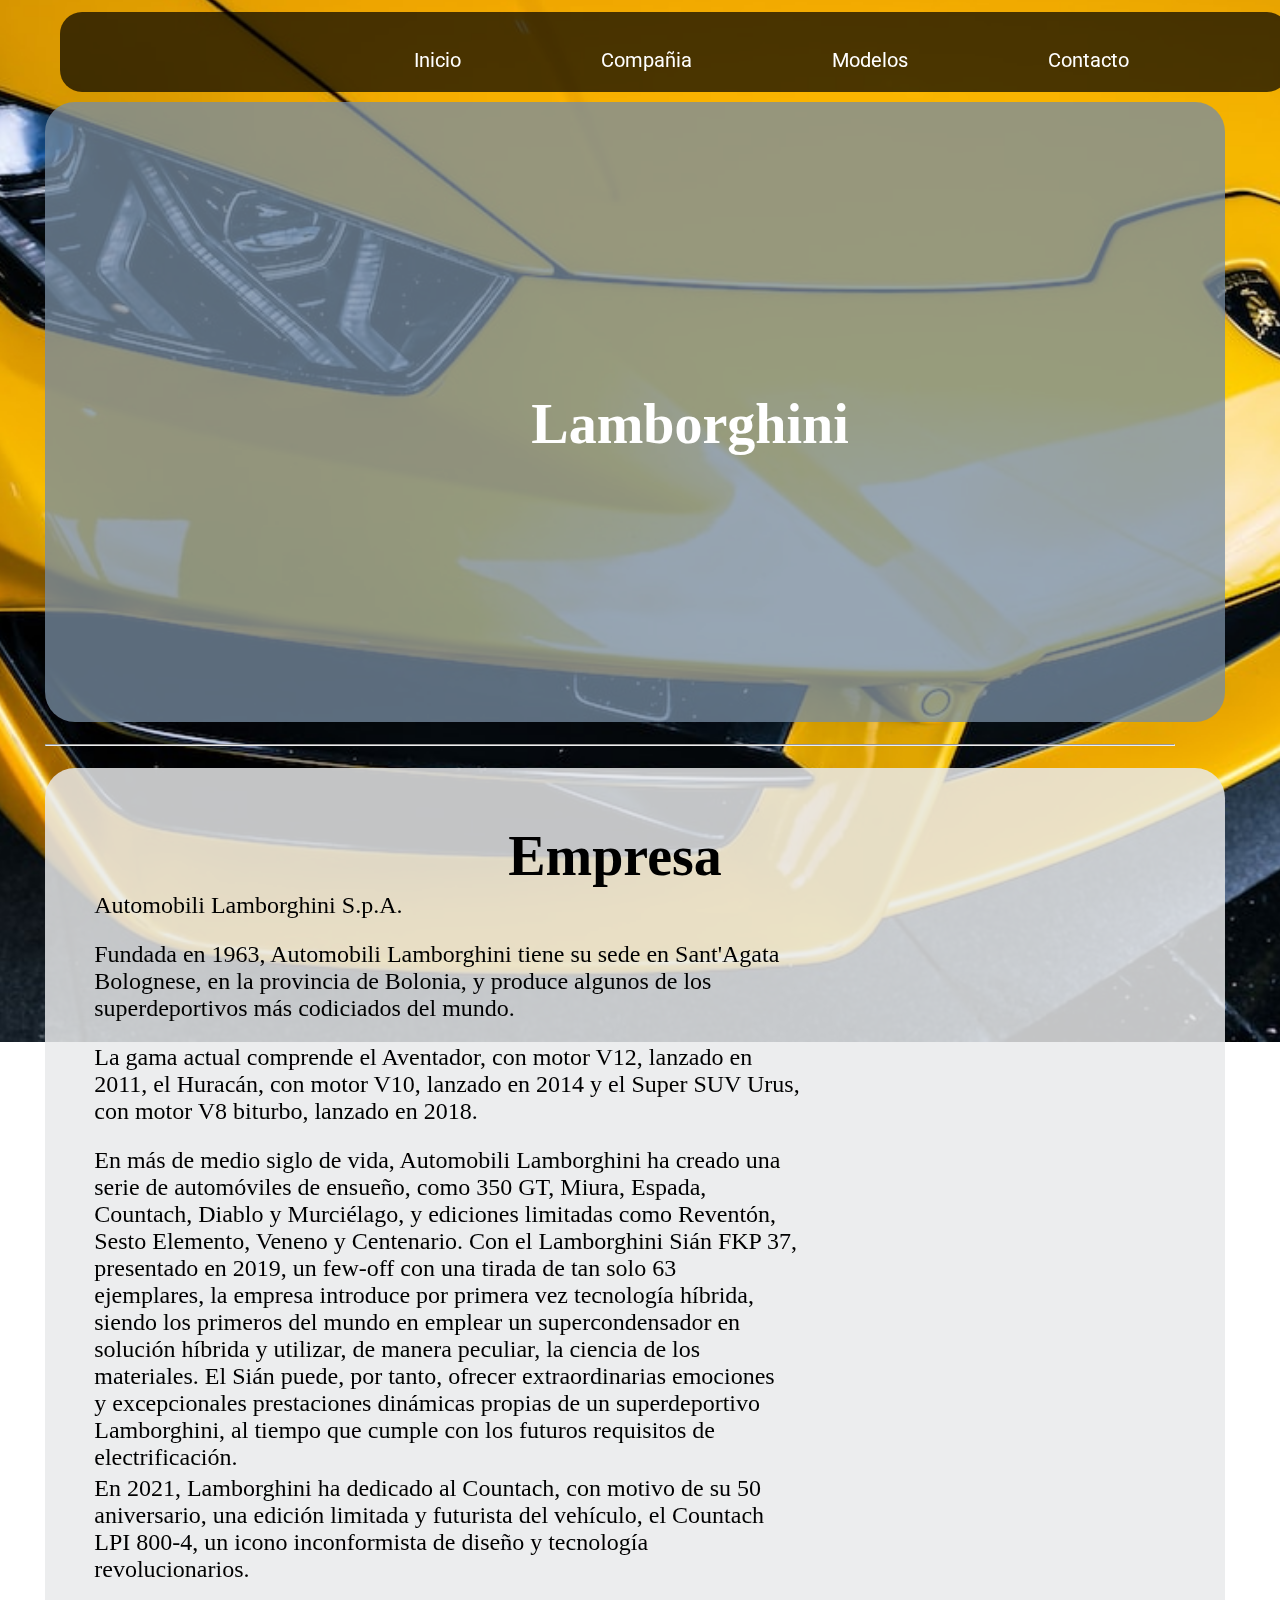
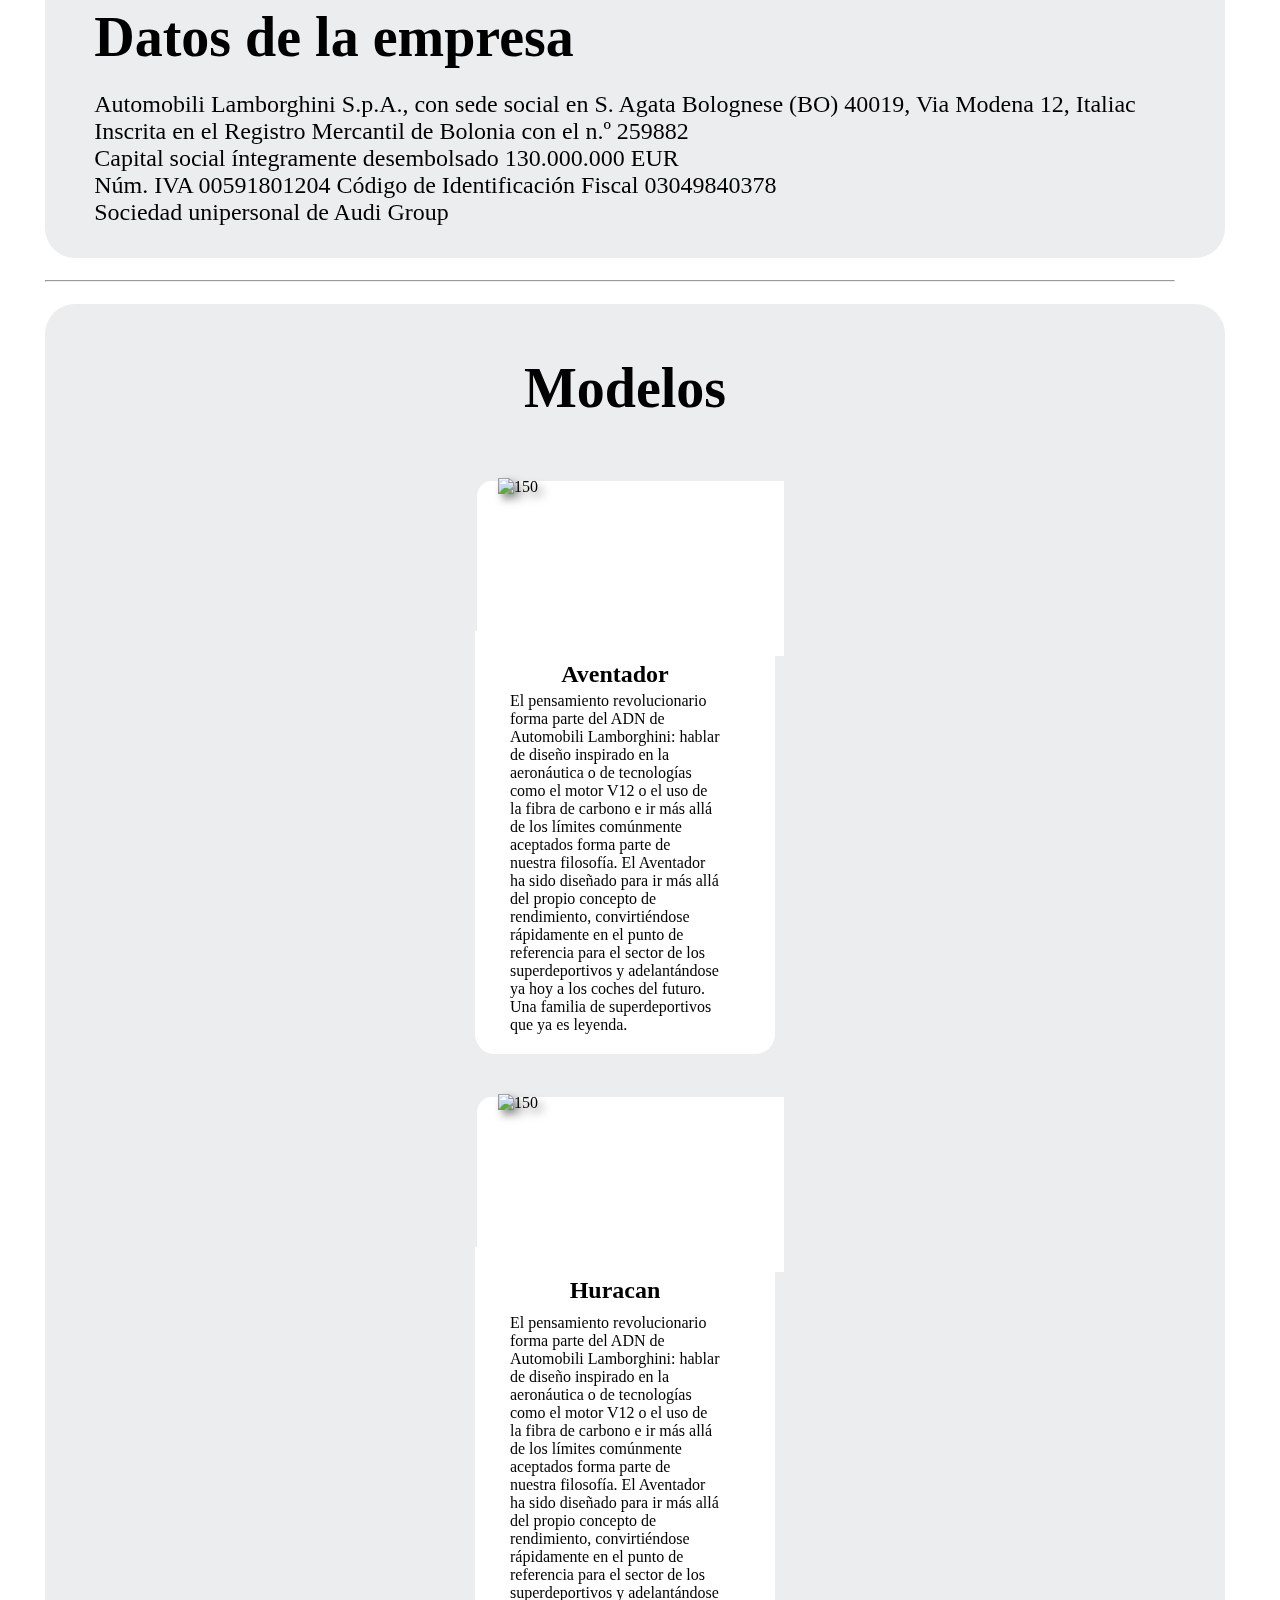
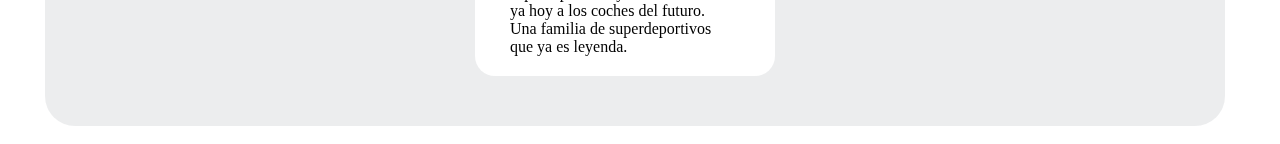
==== commit aa5fb46b: "Update index.html" ====
--- a/index.html
+++ b/index.html
@@ -9,7 +9,7 @@
     <style>
         
         *{
-            margin: 4px 28px 5px 14px;
+            margin: 4px 35px 0px 15px;
         }
         
         header{
@@ -39,6 +39,7 @@
     </style>
     </head>
 <body>
+    <audio src="Izzamuzzic-Shootout.mp3" autoplay loop></audio>
     <video src="Lamborghini-Urus-720P.mp4" autoplay="true" muted="true" loop="true" poster="itsA.jpg"></video>
     <div class="menu">
         <header>
@@ -105,12 +106,13 @@
                 <div class="img__back"></div>
             </div>
             <div class="description">
-                <h2><img src="https://www.lamborghini.com/sites/it-en/files/DAM/lamborghini/facelift_2019/models_gw/Hurac%C3%A1n_logo.png" alt="" width="250px"></h2>
+                <h2>Huracan</h2>
                 <P>El pensamiento revolucionario forma parte del ADN de Automobili Lamborghini: hablar de diseño inspirado en la aeronáutica o de tecnologías como el motor V12 o el uso de la fibra de carbono e ir más allá de los límites comúnmente aceptados forma parte de nuestra filosofía. El Aventador ha sido diseñado para ir más allá del propio concepto de rendimiento, convirtiéndose rápidamente en el punto de referencia para el sector de los superdeportivos y adelantándose ya hoy a los coches del futuro. Una familia de superdeportivos que ya es leyenda.</P>
             </div>
         </div>
+        <br>
+        <br>
     </section>
-    <br>
     <br>
 </body>
 </html>
